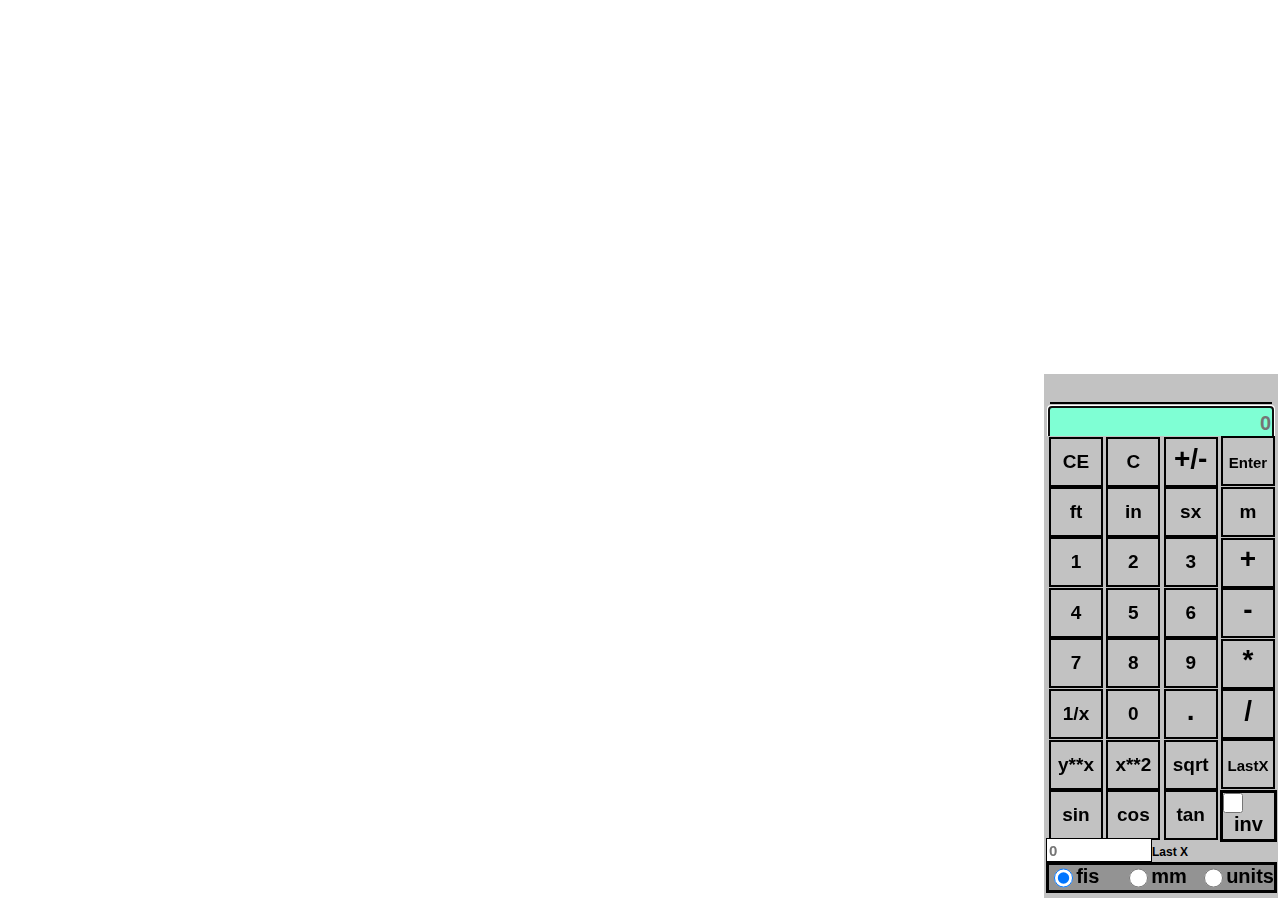
==== index.html @ 8dc66bd5 "Add files via upload" ====
<!DOCTYPE html>
<html lang="en">
<head>
  <meta charset="UTF-8">
  <meta name="viewport" content="width=device-width, initial-scale=1.0">
  <title>Fis-rpn Calculator</title>
  <link rel="stylesheet" href="calc53.css"> </link>
  

  </head>
<body>
<div>
 <div class="convForm" id="convForm" name="convForm">
    <input type="text" id="my_convert" name="my_convert" placeholder="0" tabindex="-1" oninput=convert_entry()></input>
    <input type="number" id="UnitExp_" name="UnitExp_" value=1 placeholder="1" tabindex="-1"></input>
    <input type="text" id="OutNumU" name="OutNumU" value=0 placeholder="0" tabindex="-1"></input>
    <input type="number" id="DecFt" name="DecFt" value=0 placeholder="0" tabindex="-1"></input>
    <input type="number" id="DecIn" name="DecIn" value=0 placeholder="0" tabindex="-1"></input>
    <input type="number" id="DecSx" name="DecSx" value=0 placeholder="0" tabindex="-1"></input>
    <input type="number" id="DecMeter" name="DecMeter" value=0 placeholder="0" tabindex="-1"></input>
    <input type="number" id="Dec_mm" name="Dec_mm"value=0 placeholder="0" tabindex="-1"></input>
 </div >
 <di class="fisform" id="fisform">
   <div id="stack">   
      <ol id="MyNumberList" tabindex="-1" ></ol> <!-- no white space children) -->                               
    </div>
    <div id="MyDisplay" class="MyDisplay">   
      <input type="text" id="my_display" name="my_display" placeholder="0"tabindex="0" oninput=convert_entry()></input> 
    </div>
  <div id="buttons" class="buttons">
      <button id="CE" name="ClearEntry"tabindex="-1" value="CE" onclick=add_to_display(value)>CE</button>
      <button id="C" name="Clear" tabindex="-1" value="C" onclick=add_to_display(value)>C</button>
      <button id="plusminus" name="+/-" tabindex="-1" value="+/-" onclick=add_to_display(value)>+/-</button>

      <button id="enter" name="Enter" tabindex="-1" value="Enter" onclick=add_to_display(value)>Enter</button>

      <button id="ft" name="ft" tabindex="-1" value="ft" onclick=add_to_display(value)>ft</button>
      <button id="in" name="in" tabindex="-1" value="in" onclick=add_to_display(value)>in</button>
      <button id="sx" name="sx" tabindex="-1" value="sx" onclick=add_to_display(value)>sx</button>
      <button id="m" name="m" tabindex="-1" value="m" onclick=add_to_display(value)>m</button>
      <button id="one" tabindex="-1" name="one" value="1" onclick=add_to_display(value)>1</button>
      <button id="two" tabindex="-1"name="two" value="2" onclick=add_to_display(value)>2</button>
      <button id="three" tabindex="-1"name="three" value="3" onclick=add_to_display(value)>3</button>
      <button id="plus" tabindex="-1"name="plus" value="+" onclick=add_to_display(value)>+</button>

      <button id="four" tabindex="-1"name="four" value="4" onclick=add_to_display(value)>4</button>
      <button id="five" tabindex="-1"name="five" value="5" onclick=add_to_display(value)>5</button>
      <button id="six" tabindex="-1"name="six" value="6" onclick=add_to_display(value)>6</button>
      <button id="minus" tabindex="-1"name="minus" value="-" onclick=add_to_display(value)>-</button>

      <button id="seven" name="seven"value="7" tabindex="-1" onclick=add_to_display(value)>7</button>
      <button id="eight" tabindex="-1"name="eight" value="8" onclick=add_to_display(value)>8</button>
      <button id="nine" tabindex="-1"name="nine" value="9" onclick=add_to_display(value)>9</button>
      <button id="multiply" tabindex="-1"name="multiply" value="*" onclick=add_to_display(value)>*</button>

      <button id="1/x" name="1/x" tabindex="-1" value="1/x" onclick=add_to_display(value)>1/x</button>
      <button id="zero" tabindex="-1"name="zero" value="0" onclick=add_to_display(value)>0</button>
      <button id="dot" tabindex="-1"name="dot" value="."  onclick=add_to_display(value)>.</button>

      <button id="divide"   tabindex="-1"name="divide" value="/" onclick=add_to_display(value)>/</button>

      <button id="y**x" name="y**x" tabindex="-1" value="y**x" onclick=add_to_display(value)>y**x</button>
      <button id="x**2" name="x**2" tabindex="-1" value="x**2" onclick=add_to_display(value)>x**2</button>
      <button id="sqrt" name="sqrt" tabindex="-1" value="sqrt" onclick=add_to_display(value)>sqrt</button>
      <button id="LastX" name="LastX" tabindex="-1" value="LastX" onclick=add_to_display(value)>LastX</button>
     
      <button id="sin" name="sin" tabindex="-1" value="sin" onclick=add_to_display(value)>sin</button>
      <button id="cos" name="cos" tabindex="-1" value="cos" onclick=add_to_display(value)>cos</button>
      <button id="tan" name="tan" tabindex="-1" value="tan" onclick=add_to_display(value)>tan</button>
      <label class="inv" for="inv">
      <input type="checkbox" id="inv" name="inv"  tabindex="-1" > 
       inv</label>
       </div>
    <div id="LastX2" name="LastX2" tabindex="-1" >
      <input type="text" id="last_x" name="last_x" placeholder="0"tabindex="-1">Last X</input>
    </div>
    <div id="div1" class="radio_button">
      <input type="radio" id="fis" name="fis"  tabindex="-1" onclick="chk_units()" checked> 
      <label for="fis">fis </label>
      <input type="radio" id="mm" name="fis"  tabindex="-1" onclick="chk_units()">   
      <label for="mm">mm</label>
      <input type="radio" id="units" name="fis"  tabindex="-1"  onclick="chk_units()"> 
      <label for="units">units</label>
    </div>
  </div>
</div>

<script src="calc53.js"></script>

</body>
---- calc53.css ----
.radio_button {
  display: flex;
  flex-direction: row;
  columns: auto;
  background-color: rgba(100, 100, 100, 0.5);
  position: relative;
  top: 0;
  left: 0;
  border: 3px solid black;
  margin: 0px;
  padding: 0px;
  width: 225px;
  height: 25px;
  pointer-events: all;
  touch-action: auto;
}
.radio_button input[type="radio"] {
  position: relative;
  display: block;
  top: 0;
  left: 0;
  width: 20px;
  height: 20px;
}
.radio_button input[type="radio"]:checked + label {
  position: relative;
}
.radio_button label {
  display: block;
  position: relative;
  text-align: left;
  text-justify: auto;
  background-color: rgba(100, 100, 100, 0);
  width: 50px;
  height: 20px;
  font-size: 20px;
  font-weight: 700;
  font-family: arial, helvetica, sans-serif;
}
.radio_button label:hover {
  background-color: rgba(100, 100, 100, 0.5);
}

.convForm {
  display: flex-grid  ;
  flex-direction:column;
  position: absolute;
  margin: 0;
  padding: 0;
  border: 0;
  width: 200px;
  height: 200px;
  left: auto;
  top:auto;
  bottom:2px;
  right:2px;
  z-index: -1;
  background-color: rgba(100, 100, 100, 0.5);
  pointer-events: none;
  touch-action: none;
}
#my_convert {
  display: block;
  position: relative;
  margin: 0;
  padding: 0;
  border: 1px;
  border: 01px solid;
  border-color: black;
  width: 150px;
  height: 20px;
  top: 0px;
  left: 0px;
  pointer-events: none;
  touch-action: none;
}
#DecFt #DecIn #DecSx #DecMeter #Dec_mm {
  display: block;
  position: relative;
  margin: 0;
  padding: 0;
  border: 01px solid;
  border-color: black;
  width: 130px;
  height: 20px;
}
#UnitExp_ {
  display: block;
  position: relative;
  margin: 0;
  padding: 0;
  border: 01px solid;
  border-color: black;
  width: 30px;
  height: 20px;
  font-size: larger;
  font-family: Arial, Helvetica, sans-serif;
}
#OutNumU {
  display: block;
  position: relative;
  margin: 0;
  padding: 0;
  border: 2px solid;
  border-color: black;
  width: 150px;
  height: 30px;
  font-size: 16px;
  font-family: Arial, Helvetica, sans-serif;
  text-align:right;
  text-justify: auto;

}
.fisform {
  position: absolute;
  display:flex-grid;
  flex-direction: column;
  right: 2px;
  bottom: 2px;
  margin: 0px;
  width: 230px;
  height: 520px;
  background-color: rgb(194 194 194);
  border: 0px;
  padding: 2px;
  align-items: center;
  pointer-events: none;
  touch-action: none;
  font-size: 12px;
  font-weight: 700;
  font-family: arial, helvetica, sans-serif;
}

#stack {
  display: block;
  position: relative;
  font-size: 25px;
  font-weight: 700;
  font-family: arial, helvetica, sans-serif;
  top: 0px;
  left: 2px;
  height: 30px;
  width: 220px;
  margin: 0px;
  padding: 0px;
  border: 0px solid black;
  align-items: center;
}
#stack ol {
  display: list-item;
  position: absolute;
  background-color: burlywood;
  font-size: 20px;
  font-weight: 700;
  font-family: arial, helvetica, sans-serif;
  right: 2px;
  bottom: 2px;
  left: 2px;
  top: auto;
  width: 220px;
  padding: 0px;
  margin: 0px;
  border: 1px solid black;
  caret: none;
  list-style: none;
  text-justify: right;
  text-align: right;
}

.MyDisplay {
  position: relative;
  background-color: rgba(128, 110, 110, 0);
  padding: 0px;
  width: 220px;
  height: 30px;
  margin: 0px;
  left: 1px;
  top: 0px;
}
.MyDisplay #my_display {
  position: relative;
  display: block;
  height: 30px;
  top: 0px;
  left: 1px;
  width: 220px;
  text-align: right;
  font-size: 20px;
  font-weight: 700;
  font-family: Arial, Helvetica, sans-serif;
  border-width: 1px;
  border-style: solid;
  border-color: rgb(52, 42, 57);
  pointer-events: none;
  touch-action: none;
}
#my_display:focus {
  background-color: aquamarine;
}
.inv input[type="checkbox"] {
  position: relative;
  display:block;
  padding:0;
  margin:0;
  border:0;
  top: auto;
  width: 20px;
  height: 20px;
}
.inv input[type="checkbox"]:checked + label {
  position:relative;
}
.inv  {
  display:block;
  position: relative;
  bottom:50px;
  top:auto;
  left:174px;
  text-align:center;
  border: 2px 2px 2px 2px;
  border-style:  solid ;
  border-color: black ;
  padding: 0;
  margin: 0;
  background-color: rgb(194,194,194);
  width: 51px;
  height: 46px;
  font-size: 20px;
  font-weight: 700;
  font-family: arial, helvetica, sans-serif;
}
.inv:hover {
  background-color: rgb(237, 213, 213);
}
.buttons {
  position: relative;
  left: 0px;
  top: 0px;
  width: 230px;
  height: 402px;
  background-color: rgb(194, 194, 194);
  border: 0px;
  padding: 0px 0px 0px 0px;
  margin: 0px 0px 0px 0px;
  pointer-events: all;
  touch-action: auto;
}
.buttons button {
  position: relative;
  left: 3px;
  width: 54px;
  height: 50px;
  background-color: rgb(194, 194, 194);
  border-color: black;
  border: 2px 2px 2px 2px;
  border-style: solid;
  padding: 0px 0px 0px 0px;
  margin: 0px 0px 0px 0px;
  font-weight: 700;
  font-size: 19px;
  font-family: Arial, Helvetica, sans-serif;
}
.buttons button:hover {
  cursor: pointer;
  background-color: rgb(237, 213, 213);
}
.buttons button:active {
  background-color: rgb(136, 136, 136);
}
#plusminus {
  font-size: 28px;
  padding-bottom: 7px;
}
#enter {
  font-size: 15px;
  padding-top: 2px;
}
#plus {
  font-size: 28px;
  padding-bottom: 7px;
}
#minus {
  font-size: 28px;
  padding-bottom: 7px;
}
#divide {
  font-size: 28px;
  padding-bottom: 7px;
}
#multiply {
  font-size: 28px;
  padding-bottom: 7px;
}
#dot {
  font-size: 28px;
  padding-bottom: 7px;
}
#LastX {
  font-size: 15px;
  padding-top: 2px;
}
#last_x {
  position: relative;
  top: 0px;
  left: 0px;
  width: 100px;
  height: 20px;
  border: 1px solid black;
  pointer-events: none
  touch-action: none;
  font-size: 15px;
  font-weight: 700;
  font-family: arial, helvetica, sans-serif;
  \
}
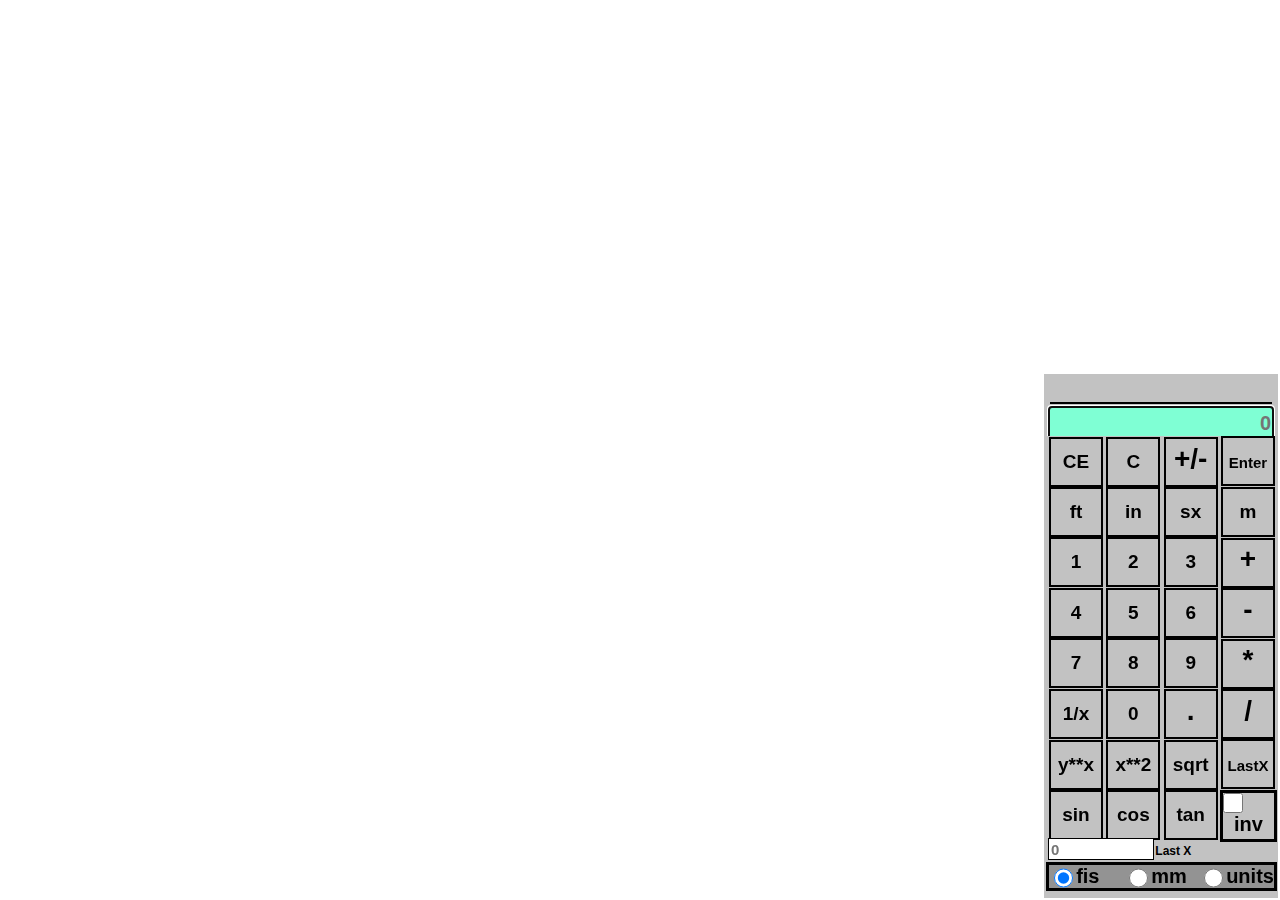
==== commit dd7f60d8: "Add files via upload" ====
--- a/index.html
+++ b/index.html
@@ -72,7 +72,7 @@
        inv</label>
        </div>
     <div id="LastX2" name="LastX2" tabindex="-1" >
-      <input type="text" id="last_x" name="last_x" placeholder="0"tabindex="-1">Last X</input>
+      <input type="text" id="last_x" name="last_x" placeholder="0"tabindex="-1">  Last X</input>
     </div>
     <div id="div1" class="radio_button">
       <input type="radio" id="fis" name="fis"  tabindex="-1" onclick="chk_units()" checked> 
--- a/calc53.css
+++ b/calc53.css
@@ -4,13 +4,13 @@
   columns: auto;
   background-color: rgba(100, 100, 100, 0.5);
   position: relative;
-  top: 0;
+  top: 2px;
   left: 0;
   border: 3px solid black;
   margin: 0px;
   padding: 0px;
   width: 225px;
-  height: 25px;
+  height: 23px;
   pointer-events: all;
   touch-action: auto;
 }
@@ -302,15 +302,14 @@
 #last_x {
   position: relative;
   top: 0px;
-  left: 0px;
+  left: 2px;
   width: 100px;
-  height: 20px;
+  height: 18px;
   border: 1px solid black;
   pointer-events: none
   touch-action: none;
   font-size: 15px;
   font-weight: 700;
   font-family: arial, helvetica, sans-serif;
-  \
-}
-
+}
+
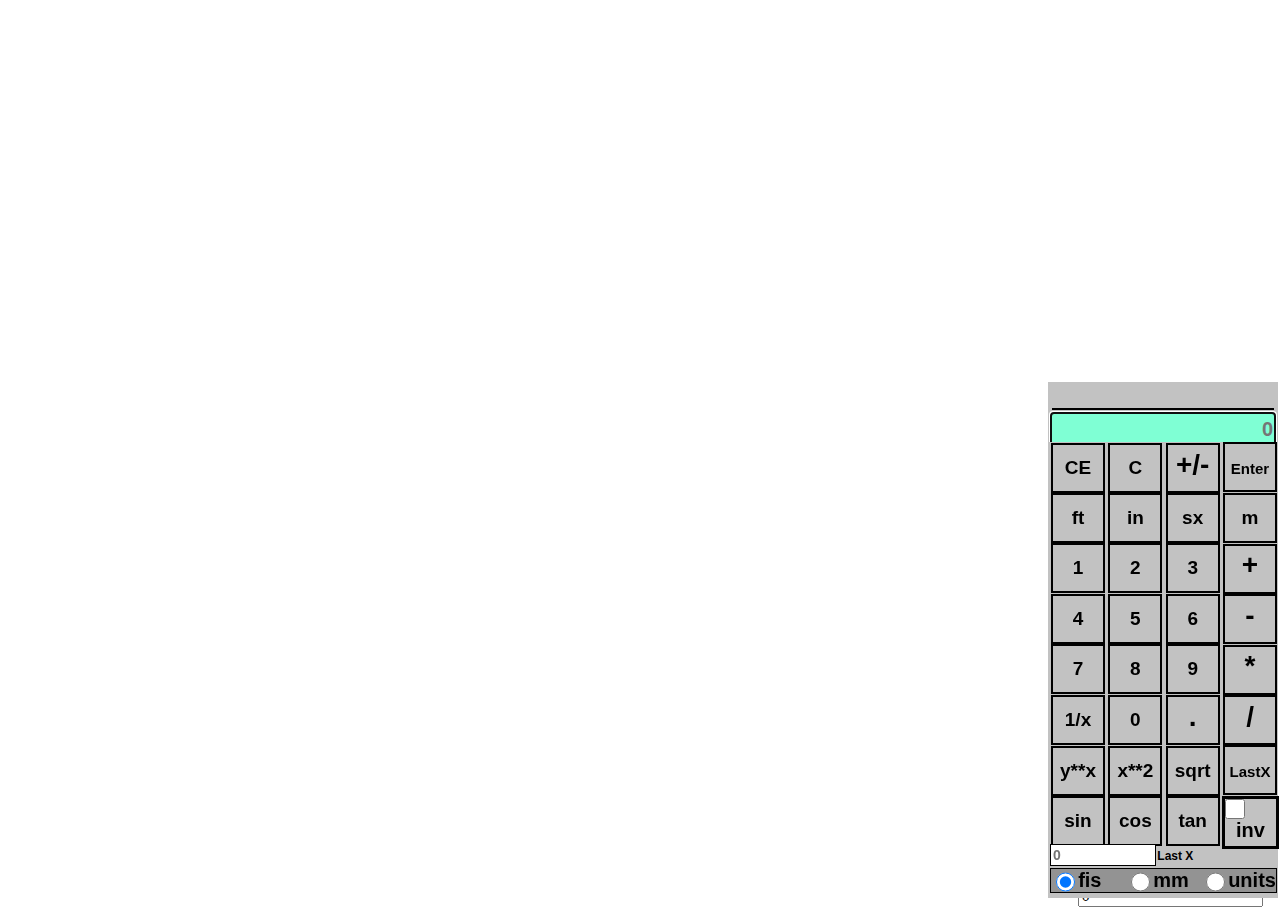
==== commit 06653f0a: "Add files via upload" ====
--- a/index.html
+++ b/index.html
@@ -12,6 +12,7 @@
 <div>
  <div class="convForm" id="convForm" name="convForm">
     <input type="text" id="my_convert" name="my_convert" placeholder="0" tabindex="-1" oninput=convert_entry()></input>
+    <input type="text" id="lastUnit" name="lastUnit" placeholder="" tabindex="-1"></input>
     <input type="number" id="UnitExp_" name="UnitExp_" value=1 placeholder="1" tabindex="-1"></input>
     <input type="text" id="OutNumU" name="OutNumU" value=0 placeholder="0" tabindex="-1"></input>
     <input type="number" id="DecFt" name="DecFt" value=0 placeholder="0" tabindex="-1"></input>
--- a/calc53.css
+++ b/calc53.css
@@ -5,8 +5,8 @@
   background-color: rgba(100, 100, 100, 0.5);
   position: relative;
   top: 2px;
-  left: 0;
-  border: 3px solid black;
+  left: 2px;
+  border: 1px solid black;
   margin: 0px;
   padding: 0px;
   width: 225px;
@@ -17,7 +17,7 @@
 .radio_button input[type="radio"] {
   position: relative;
   display: block;
-  top: 0;
+  top: 0px;
   left: 0;
   width: 20px;
   height: 20px;
@@ -84,6 +84,15 @@
   width: 130px;
   height: 20px;
 }
+#lastUnit {
+  width:20px;
+  height:20px;
+  position: relative;
+  left: 160px;
+  top:-20px;
+  font-size: 14px;
+  font-family: arial, helvetica, sans-serif;
+}
 #UnitExp_ {
   display: block;
   position: relative;
@@ -119,10 +128,11 @@
   bottom: 2px;
   margin: 0px;
   width: 230px;
-  height: 520px;
+  height: 516px;
   background-color: rgb(194 194 194);
   border: 0px;
-  padding: 2px;
+  padding: 0px;
+  padding-bottom: 0px;
   align-items: center;
   pointer-events: none;
   touch-action: none;
@@ -224,7 +234,7 @@
   margin: 0;
   background-color: rgb(194,194,194);
   width: 51px;
-  height: 46px;
+  height: 47px;
   font-size: 20px;
   font-weight: 700;
   font-family: arial, helvetica, sans-serif;
@@ -306,10 +316,10 @@
   width: 100px;
   height: 18px;
   border: 1px solid black;
-  pointer-events: none
-  touch-action: none;
-  font-size: 15px;
-  font-weight: 700;
-  font-family: arial, helvetica, sans-serif;
-}
-
+  pointer-events: none;
+  touch-action: none;
+  font-size: 14px;
+  font-weight: 700;
+  font-family: arial, helvetica, sans-serif;
+}
+
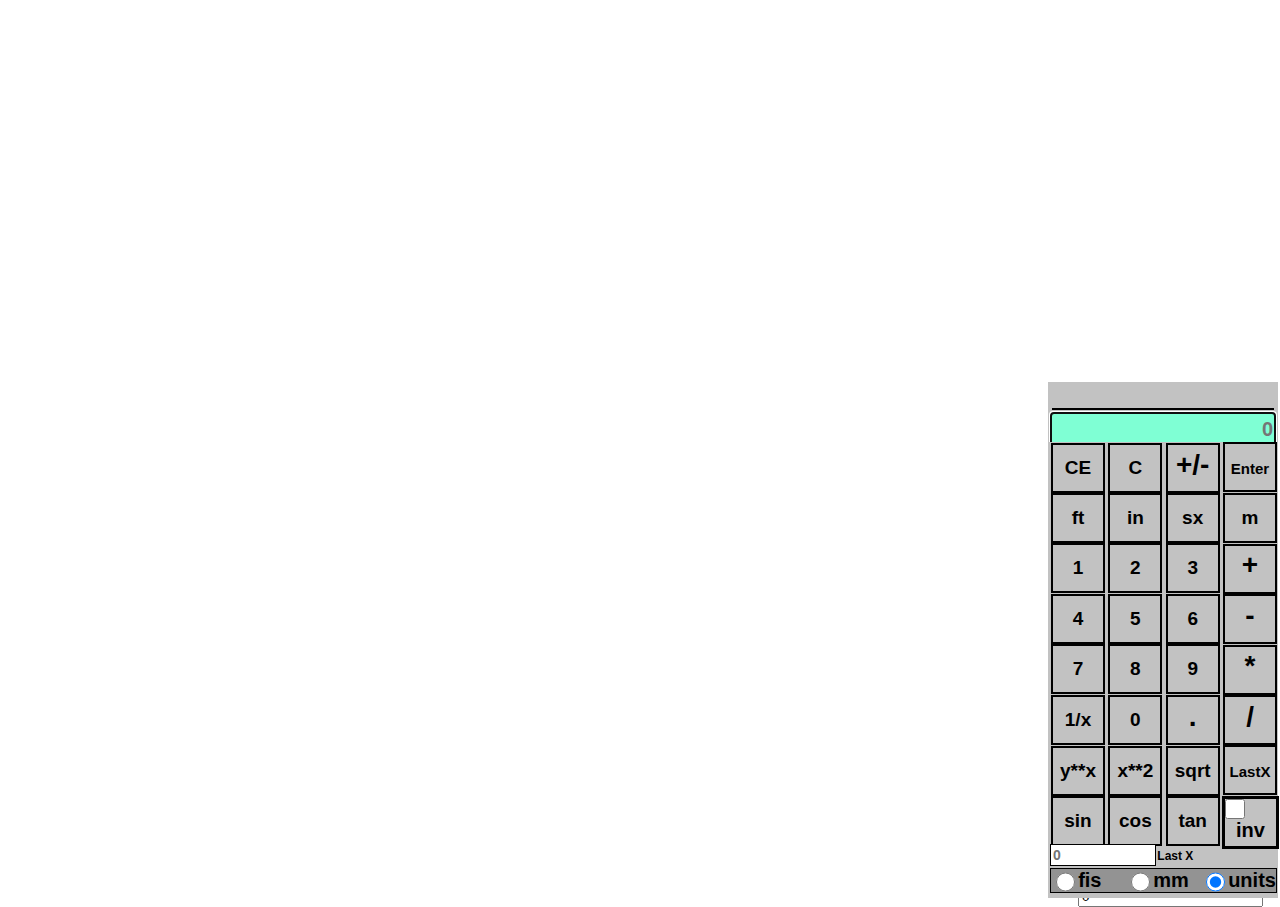
==== commit fa7d9adb: "Add files via upload" ====
--- a/index.html
+++ b/index.html
@@ -5,7 +5,7 @@
   <meta name="viewport" content="width=device-width, initial-scale=1.0">
   <title>Fis-rpn Calculator</title>
   <link rel="stylesheet" href="calc53.css"> </link>
-  
+  <style>  </style>
 
   </head>
 <body>
@@ -21,12 +21,12 @@
     <input type="number" id="DecMeter" name="DecMeter" value=0 placeholder="0" tabindex="-1"></input>
     <input type="number" id="Dec_mm" name="Dec_mm"value=0 placeholder="0" tabindex="-1"></input>
  </div >
- <di class="fisform" id="fisform">
+ <div class="fisform" id="fisform">
    <div id="stack">   
       <ol id="MyNumberList" tabindex="-1" ></ol> <!-- no white space children) -->                               
     </div>
     <div id="MyDisplay" class="MyDisplay">   
-      <input type="text" id="my_display" name="my_display" placeholder="0"tabindex="0" oninput=convert_entry()></input> 
+      <input type="text" id="my_display" name="my_display" placeholder="0"tabindex="0" readonly=true oninput=convert_entry()></input> 
     </div>
   <div id="buttons" class="buttons">
       <button id="CE" name="ClearEntry"tabindex="-1" value="CE" onclick=add_to_display(value)>CE</button>
@@ -76,11 +76,11 @@
       <input type="text" id="last_x" name="last_x" placeholder="0"tabindex="-1">  Last X</input>
     </div>
     <div id="div1" class="radio_button">
-      <input type="radio" id="fis" name="fis"  tabindex="-1" onclick="chk_units()" checked> 
+      <input type="radio" id="fis" name="fis"  tabindex="-1" onclick="chk_units()" > 
       <label for="fis">fis </label>
       <input type="radio" id="mm" name="fis"  tabindex="-1" onclick="chk_units()">   
       <label for="mm">mm</label>
-      <input type="radio" id="units" name="fis"  tabindex="-1"  onclick="chk_units()"> 
+      <input type="radio" id="units" name="fis"  tabindex="-1"  onclick="chk_units()" checked> 
       <label for="units">units</label>
     </div>
   </div>
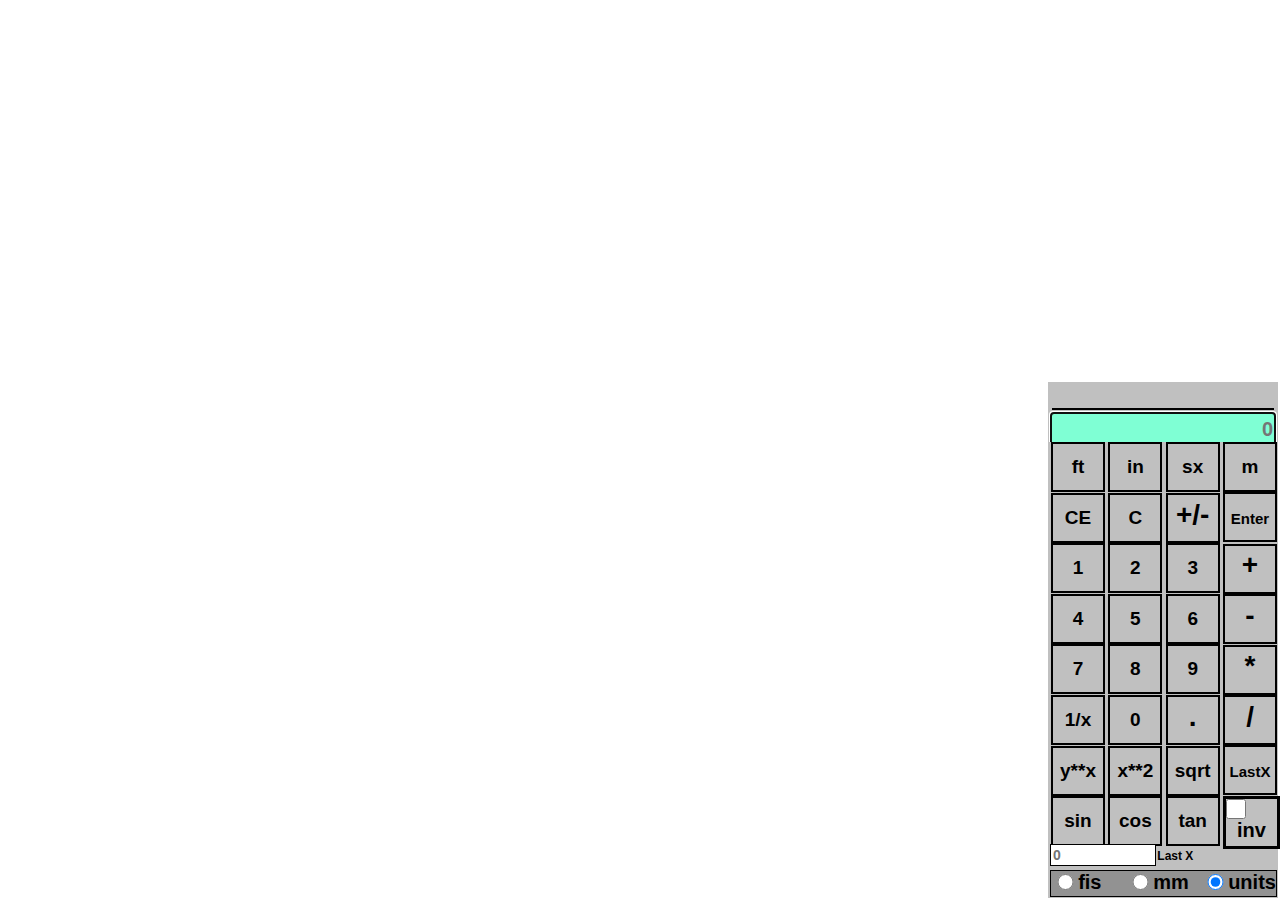
==== commit ba66025d: "Add files via upload" ====
--- a/index.html
+++ b/index.html
@@ -29,16 +29,16 @@
       <input type="text" id="my_display" name="my_display" placeholder="0"tabindex="0" readonly=true oninput=convert_entry()></input> 
     </div>
   <div id="buttons" class="buttons">
-      <button id="CE" name="ClearEntry"tabindex="-1" value="CE" onclick=add_to_display(value)>CE</button>
-      <button id="C" name="Clear" tabindex="-1" value="C" onclick=add_to_display(value)>C</button>
-      <button id="plusminus" name="+/-" tabindex="-1" value="+/-" onclick=add_to_display(value)>+/-</button>
-
-      <button id="enter" name="Enter" tabindex="-1" value="Enter" onclick=add_to_display(value)>Enter</button>
-
       <button id="ft" name="ft" tabindex="-1" value="ft" onclick=add_to_display(value)>ft</button>
       <button id="in" name="in" tabindex="-1" value="in" onclick=add_to_display(value)>in</button>
       <button id="sx" name="sx" tabindex="-1" value="sx" onclick=add_to_display(value)>sx</button>
       <button id="m" name="m" tabindex="-1" value="m" onclick=add_to_display(value)>m</button>
+     
+      <button id="CE" name="ClearEntry"tabindex="-1" value="CE" onclick=add_to_display(value)>CE</button>
+      <button id="C" name="Clear" tabindex="-1" value="C" onclick=add_to_display(value)>C</button>
+      <button id="plusminus" name="+/-" tabindex="-1" value="+/-" onclick=add_to_display(value)>+/-</button>
+      <button id="enter" name="Enter" tabindex="-1" value="Enter" onclick=add_to_display(value)>Enter</button>
+
       <button id="one" tabindex="-1" name="one" value="1" onclick=add_to_display(value)>1</button>
       <button id="two" tabindex="-1"name="two" value="2" onclick=add_to_display(value)>2</button>
       <button id="three" tabindex="-1"name="three" value="3" onclick=add_to_display(value)>3</button>
--- a/calc53.css
+++ b/calc53.css
@@ -4,13 +4,13 @@
   columns: auto;
   background-color: rgba(100, 100, 100, 0.5);
   position: relative;
-  top: 2px;
+  top: 4px;
   left: 2px;
   border: 1px solid black;
   margin: 0px;
   padding: 0px;
   width: 225px;
-  height: 23px;
+  height: 25px;
   pointer-events: all;
   touch-action: auto;
 }
@@ -20,7 +20,7 @@
   top: 0px;
   left: 0;
   width: 20px;
-  height: 20px;
+  height: 16px;
 }
 .radio_button input[type="radio"]:checked + label {
   position: relative;
@@ -52,7 +52,7 @@
   height: 200px;
   left: auto;
   top:auto;
-  bottom:2px;
+  bottom:22px;
   right:2px;
   z-index: -1;
   background-color: rgba(100, 100, 100, 0.5);
@@ -129,7 +129,7 @@
   margin: 0px;
   width: 230px;
   height: 516px;
-  background-color: rgb(194 194 194);
+  background-color: silver;
   border: 0px;
   padding: 0px;
   padding-bottom: 0px;
@@ -225,14 +225,14 @@
   position: relative;
   bottom:50px;
   top:auto;
-  left:174px;
+  left:175px;
   text-align:center;
   border: 2px 2px 2px 2px;
-  border-style:  solid ;
   border-color: black ;
-  padding: 0;
-  margin: 0;
-  background-color: rgb(194,194,194);
+  border-style: solid ;
+  padding: 0;
+  margin: 0;
+  background-color: silver;
   width: 51px;
   height: 47px;
   font-size: 20px;
@@ -248,19 +248,20 @@
   top: 0px;
   width: 230px;
   height: 402px;
-  background-color: rgb(194, 194, 194);
+  background-color: silver;
   border: 0px;
   padding: 0px 0px 0px 0px;
   margin: 0px 0px 0px 0px;
   pointer-events: all;
   touch-action: auto;
+  
 }
 .buttons button {
   position: relative;
   left: 3px;
   width: 54px;
   height: 50px;
-  background-color: rgb(194, 194, 194);
+  background-color: silver;
   border-color: black;
   border: 2px 2px 2px 2px;
   border-style: solid;
@@ -273,6 +274,7 @@
 .buttons button:hover {
   cursor: pointer;
   background-color: rgb(237, 213, 213);
+  border-color: white;
 }
 .buttons button:active {
   background-color: rgb(136, 136, 136);
